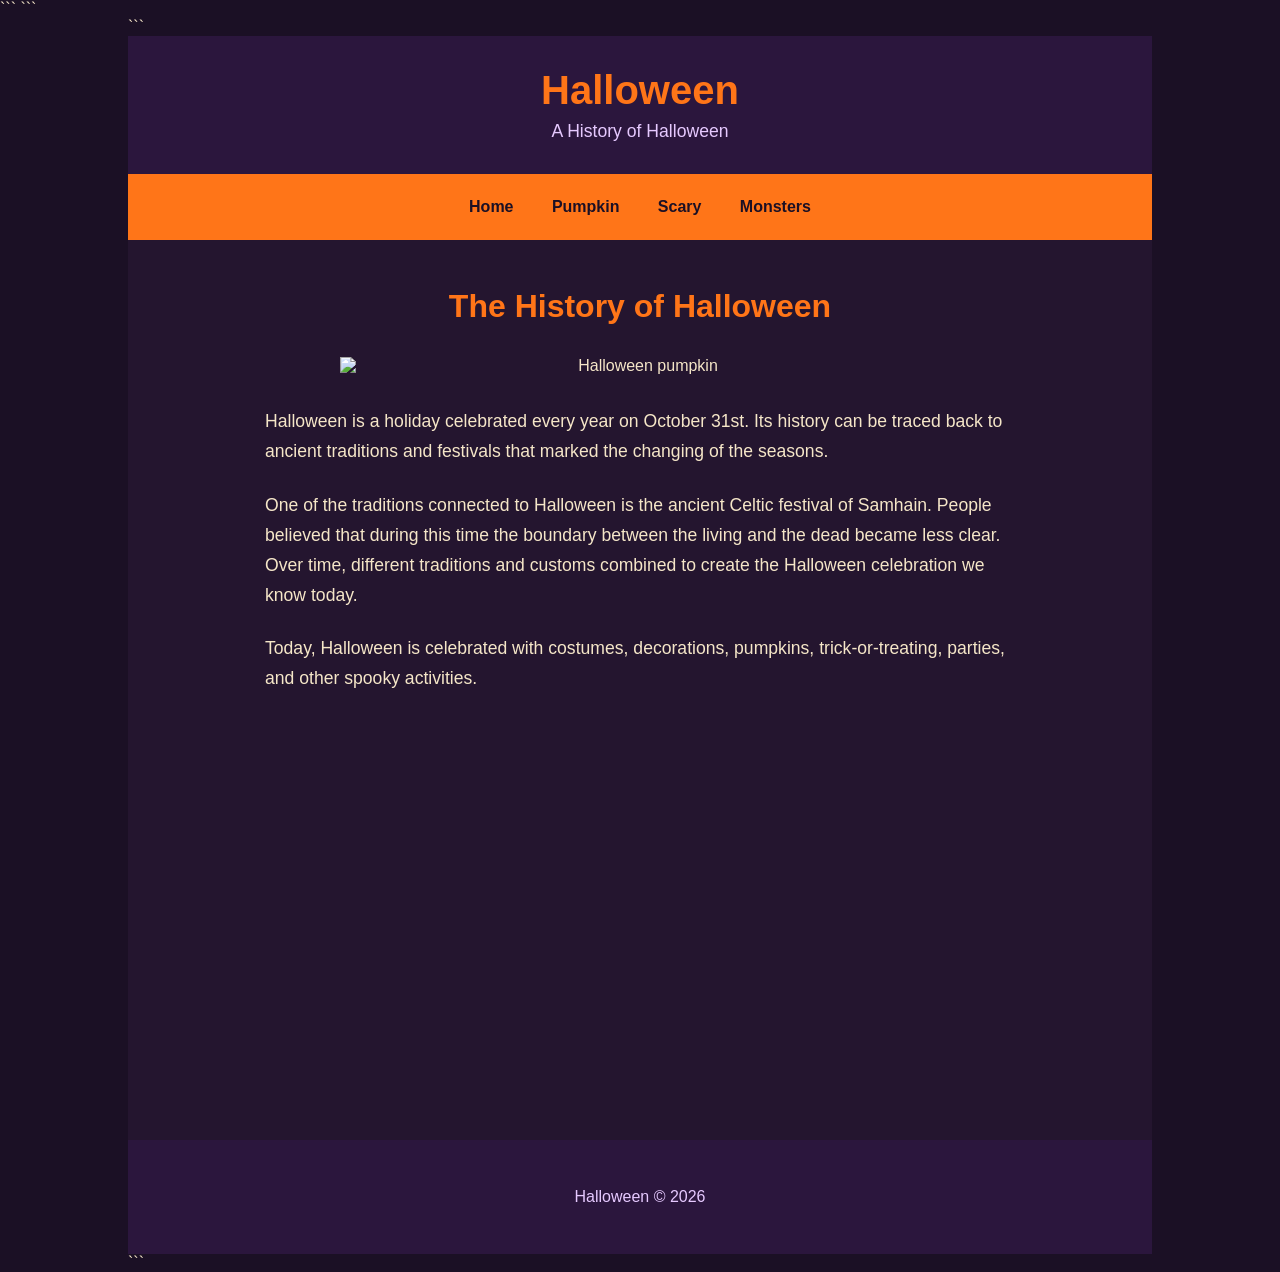
==== index.html @ b5227d29 "added in index.html" ====
<!DOCTYPE html>

<html lang="en">

<head>
    <meta charset="UTF-8">
    <meta name="viewport" content="width=device-width, initial-scale=1.0">
    <title>Halloween</title>

    ```
    <link rel="stylesheet" href="css/styles.css">
    ```

</head>

<body class="home-page">

<div class="page-container">

    ```
    <header>
        <h1>Halloween</h1>
        <p>A History of Halloween</p>
    </header>

    <nav>
        <ul>
            <li><a href="index.html">Home</a></li>
            <li><a href="pumpkin.html">Pumpkin</a></li>
            <li><a href="">Scary</a></li>
            <li><a href="">Monsters</a></li>
        </ul>
    </nav>

    <main>

        <section class="home-content">

            <h2>The History of Halloween</h2>

            <img src="images/pumpkin.jpeg" alt="Halloween pumpkin">

            <p>
                Halloween is a holiday celebrated every year on October 31st.
                Its history can be traced back to ancient traditions and festivals
                that marked the changing of the seasons.
            </p>

            <p>
                One of the traditions connected to Halloween is the ancient Celtic
                festival of Samhain. People believed that during this time the
                boundary between the living and the dead became less clear.
                Over time, different traditions and customs combined to create
                the Halloween celebration we know today.
            </p>

            <p>
                Today, Halloween is celebrated with costumes, decorations,
                pumpkins, trick-or-treating, parties, and other spooky activities.
            </p>

        </section>

    </main>

    <footer>
        <p>Halloween &copy; 2026</p>
    </footer>
    ```

</div>

</body>

</html>
---- css/styles.css ----
* {
    box-sizing: border-box;
}

html,
body {
    margin: 0;
    padding: 0;
}

body {
    font-family: Arial, Helvetica, sans-serif;
    min-width: 0;
}

.page-container {
    width: 80vw;
    margin: 0 auto;
}

header {
    text-align: center;
    padding: 2rem 1rem;
}

header h1 {
    margin: 0 0 0.5rem 0;
    font-size: 2.5rem;
}

header p {
    margin: 0;
    font-size: 1.1rem;
}

nav {
    padding: 0.8rem;
}

nav ul {
    list-style-type: none;
    margin: 0;
    padding: 0;

    display: flex;
    justify-content: center;
    align-items: center;

    flex-wrap: nowrap;

}

nav li {
    margin: 0;
}

nav a {
    display: block;
    padding: 0.7rem 1.2rem;

    text-decoration: none;
    white-space: nowrap;

    font-weight: bold;

}

/* =========================
HOME PAGE
========================= */

.home-page {
    background-color: #1b1025;
    color: #f5e6c8;
}

.home-page header {
    background-color: #2b163d;
}

.home-page header h1 {
    color: #ff7518;
}

.home-page header p {
    color: #e6c9ff;
}

.home-page nav {
    background-color: #ff7518;
}

.home-page nav a {
    color: #1b1025;
}

.home-page nav a:hover {
    background-color: #d95f00;
    color: white;
}

.home-page main {
    min-height: 100vh;
    background-color: #24152f;
    padding: 3rem 2rem;
}

.home-content {
    max-width: 900px;
    margin: 0 auto;
    text-align: center;
}

.home-content h2 {
    color: #ff7518;
    font-size: 2rem;
    margin-top: 0;
}

.home-content p {
    font-size: 1.1rem;
    line-height: 1.7;
    text-align: left;
    max-width: 750px;
    margin: 1.5rem auto;
}

.home-content img,
.pumpkin-content img {
    display: block;

    max-width: 100%;
    width: 600px;
    height: auto;

    margin: 2rem auto;

}

.pumpkin-page {
    background-color: #090909;
    color: #f3f3f3;

    font-family: "Courier New", Courier, monospace;

}

.pumpkin-page header {
    background-color: #160d05;
}

.pumpkin-page header h1 {
    color: #ff7518;
}

.pumpkin-page header p {
    color: #c9c9c9;
}

.pumpkin-page nav {
    background-color: #351a08;
}

.pumpkin-page nav a {
    color: #ff9d3d;
}

.pumpkin-page nav a:hover {
    background-color: #ff7518;
    color: #090909;
}

.pumpkin-page main {
    min-height: 100vh;
    background-color: #120c07;
    padding: 3rem 2rem;
}

.pumpkin-content {
    max-width: 900px;
    margin: 0 auto;
    text-align: center;
}

.pumpkin-content h2 {
    color: #ff7518;
    font-size: 2.3rem;
    margin-top: 0;
}

.pumpkin-content h3 {
    color: #ffa64d;
    font-size: 1.6rem;
}

.pumpkin-content p {
    font-size: 1.1rem;
    line-height: 1.8;
    text-align: left;
    max-width: 750px;
    margin: 1.5rem auto;
}

.pumpkin-content img {
    border: 5px solid #ff7518;
}

footer {
    text-align: center;
    padding: 2rem 1rem;
}

.home-page footer {
    background-color: #2b163d;
    color: #e6c9ff;
}

.pumpkin-page footer {
    background-color: #160d05;
    color: #c9c9c9;
}

@media screen and (max-width: 700px) {

    .page-container {
    width: 90vw;
}

    header {
        padding: 1.5rem 0.5rem;
    }

    header h1 {
        font-size: 2rem;
    }

    header p {
        font-size: 0.9rem;
    }

    nav {
        padding: 0.4rem;
    }

    nav ul {
        flex-wrap: nowrap;
    }

    nav a {
        padding: 0.6rem 0.5rem;
        font-size: 0.8rem;
    }

    main {
        padding: 2rem 1rem;
    }

    .home-content h2,
    .pumpkin-content h2 {
        font-size: 1.7rem;
    }

    .home-content p,
    .pumpkin-content p {
        font-size: 1rem;
    }

}
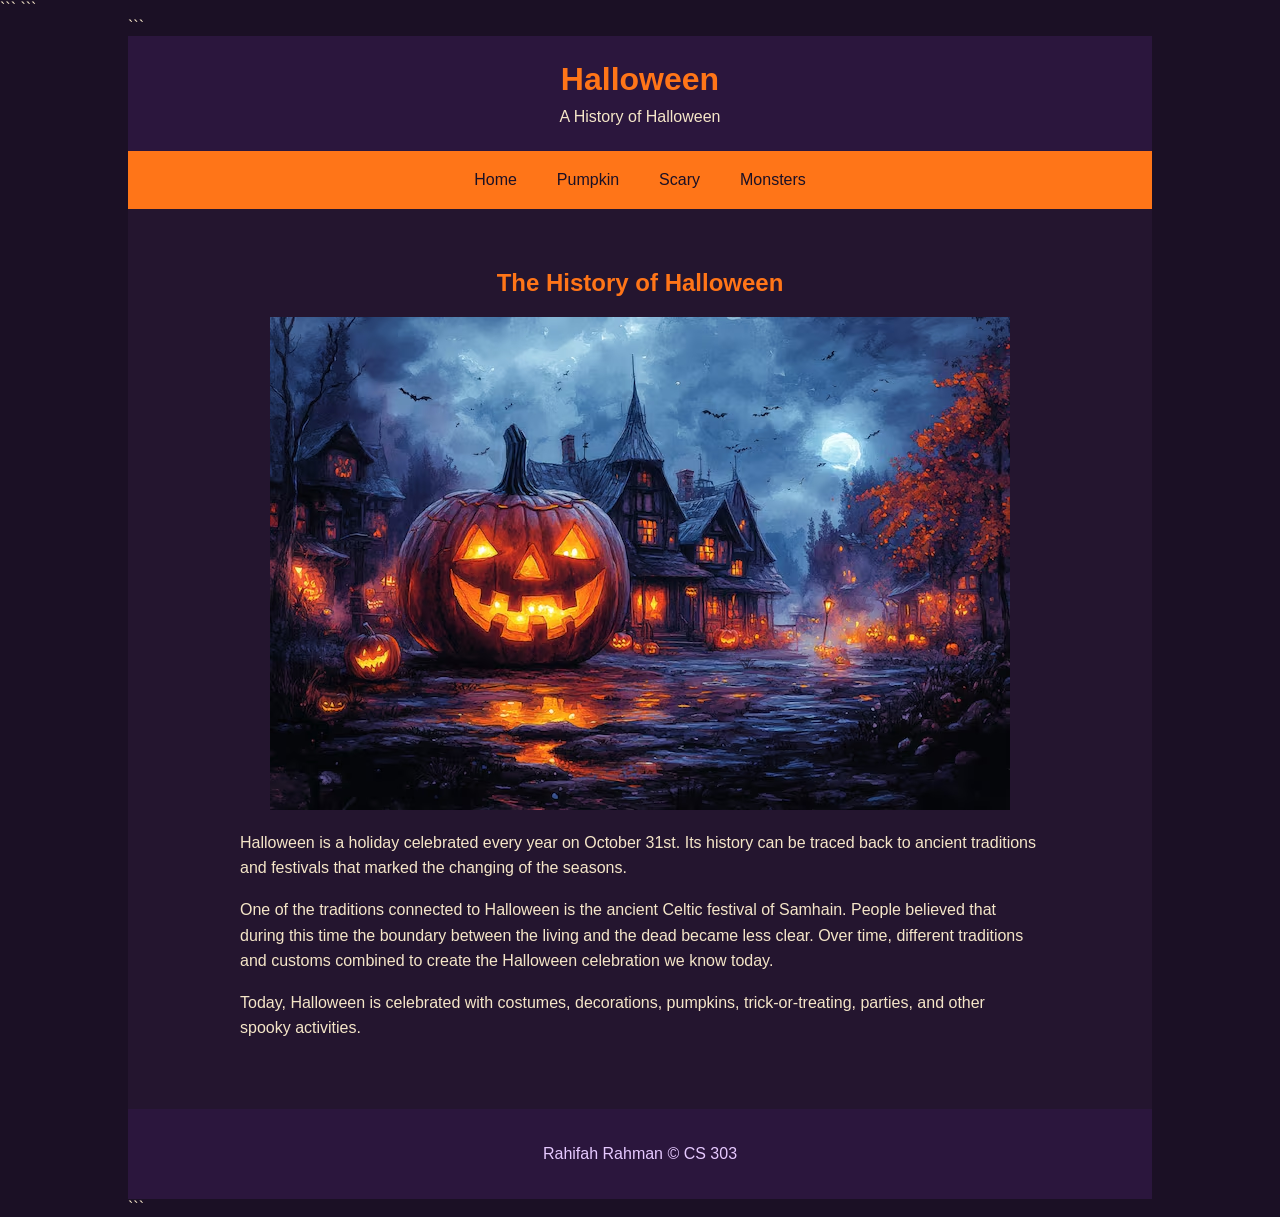
==== commit 8f00d59d: "Halloween disc 1 website" ====
--- a/index.html
+++ b/index.html
@@ -64,7 +64,7 @@
     </main>
 
     <footer>
-        <p>Halloween &copy; 2026</p>
+        <p>Rahifah Rahman &copy; CS 303</p>
     </footer>
     ```
 
--- a/css/styles.css
+++ b/css/styles.css
@@ -2,15 +2,9 @@
     box-sizing: border-box;
 }
 
-html,
 body {
     margin: 0;
-    padding: 0;
-}
-
-body {
     font-family: Arial, Helvetica, sans-serif;
-    min-width: 0;
 }
 
 .page-container {
@@ -19,33 +13,34 @@
 }
 
 header {
+    background-color: #2b163d;
+    color: #f5e6c8;
     text-align: center;
-    padding: 2rem 1rem;
+    padding: 25px;
 }
 
 header h1 {
-    margin: 0 0 0.5rem 0;
-    font-size: 2.5rem;
+    color: #ff7518;
+    margin: 0 0 10px 0;
 }
 
 header p {
     margin: 0;
-    font-size: 1.1rem;
 }
 
+
 nav {
-    padding: 0.8rem;
+    background-color: #ff7518;
+    padding: 10px;
 }
 
 nav ul {
     list-style-type: none;
+    padding: 0;
     margin: 0;
-    padding: 0;
 
     display: flex;
     justify-content: center;
-    align-items: center;
-
     flex-wrap: nowrap;
 
 }
@@ -56,168 +51,87 @@
 
 nav a {
     display: block;
-    padding: 0.7rem 1.2rem;
+    padding: 10px 20px;
 
+    color: #1b1025;
     text-decoration: none;
     white-space: nowrap;
 
-    font-weight: bold;
-
 }
 
-/* =========================
-HOME PAGE
-========================= */
+nav a:hover {
+    background-color: #d95f00;
+    color: white;
+}
 
 .home-page {
     background-color: #1b1025;
     color: #f5e6c8;
 }
 
-.home-page header {
-    background-color: #2b163d;
-}
-
-.home-page header h1 {
-    color: #ff7518;
-}
-
-.home-page header p {
-    color: #e6c9ff;
-}
-
-.home-page nav {
-    background-color: #ff7518;
-}
-
-.home-page nav a {
-    color: #1b1025;
-}
-
-.home-page nav a:hover {
-    background-color: #d95f00;
-    color: white;
-}
-
 .home-page main {
     min-height: 100vh;
     background-color: #24152f;
-    padding: 3rem 2rem;
+    padding: 40px 20px;
 }
 
 .home-content {
-    max-width: 900px;
+    max-width: 800px;
     margin: 0 auto;
     text-align: center;
 }
 
 .home-content h2 {
     color: #ff7518;
-    font-size: 2rem;
-    margin-top: 0;
 }
 
 .home-content p {
-    font-size: 1.1rem;
-    line-height: 1.7;
+    line-height: 1.6;
     text-align: left;
-    max-width: 750px;
-    margin: 1.5rem auto;
-}
-
-.home-content img,
-.pumpkin-content img {
-    display: block;
-
-    max-width: 100%;
-    width: 600px;
-    height: auto;
-
-    margin: 2rem auto;
-
 }
 
 .pumpkin-page {
-    background-color: #090909;
-    color: #f3f3f3;
-
-    font-family: "Courier New", Courier, monospace;
-
-}
-
-.pumpkin-page header {
-    background-color: #160d05;
-}
-
-.pumpkin-page header h1 {
-    color: #ff7518;
-}
-
-.pumpkin-page header p {
-    color: #c9c9c9;
-}
-
-.pumpkin-page nav {
-    background-color: #351a08;
-}
-
-.pumpkin-page nav a {
-    color: #ff9d3d;
-}
-
-.pumpkin-page nav a:hover {
-    background-color: #ff7518;
-    color: #090909;
+    background-color: #1b1025;
+    color: #f5e6c8;
 }
 
 .pumpkin-page main {
     min-height: 100vh;
-    background-color: #120c07;
-    padding: 3rem 2rem;
+    background-color: #321b3f;
+    padding: 40px 20px;
 }
 
 .pumpkin-content {
-    max-width: 900px;
+    max-width: 800px;
     margin: 0 auto;
     text-align: center;
 }
 
 .pumpkin-content h2 {
-    color: #ff7518;
-    font-size: 2.3rem;
-    margin-top: 0;
+    color: #ff9d3d;
+    font-family: "Courier New", Courier, monospace;
 }
 
 .pumpkin-content h3 {
-    color: #ffa64d;
-    font-size: 1.6rem;
+    color: #ff7518;
 }
 
 .pumpkin-content p {
-    font-size: 1.1rem;
-    line-height: 1.8;
+    line-height: 1.6;
     text-align: left;
-    max-width: 750px;
-    margin: 1.5rem auto;
 }
 
+.home-content img,
 .pumpkin-content img {
-    border: 5px solid #ff7518;
+    max-width: 100%;
+    height: auto;
 }
 
 footer {
-    text-align: center;
-    padding: 2rem 1rem;
-}
-
-.home-page footer {
     background-color: #2b163d;
     color: #e6c9ff;
-}
-
-.pumpkin-page footer {
-    background-color: #160d05;
-    color: #c9c9c9;
+    text-align: center;
+    padding: 20px;
 }
 
 @media screen and (max-width: 700px) {
@@ -227,42 +141,21 @@
 }
 
     header {
-        padding: 1.5rem 0.5rem;
-    }
-
-    header h1 {
-        font-size: 2rem;
-    }
-
-    header p {
-        font-size: 0.9rem;
-    }
-
-    nav {
-        padding: 0.4rem;
-    }
-
-    nav ul {
-        flex-wrap: nowrap;
+        padding: 20px 10px;
     }
 
     nav a {
-        padding: 0.6rem 0.5rem;
-        font-size: 0.8rem;
+        padding: 8px 10px;
+        font-size: 14px;
     }
 
     main {
-        padding: 2rem 1rem;
-    }
-
-    .home-content h2,
-    .pumpkin-content h2 {
-        font-size: 1.7rem;
+        padding: 25px 10px;
     }
 
     .home-content p,
     .pumpkin-content p {
-        font-size: 1rem;
+        font-size: 16px;
     }
 
 }
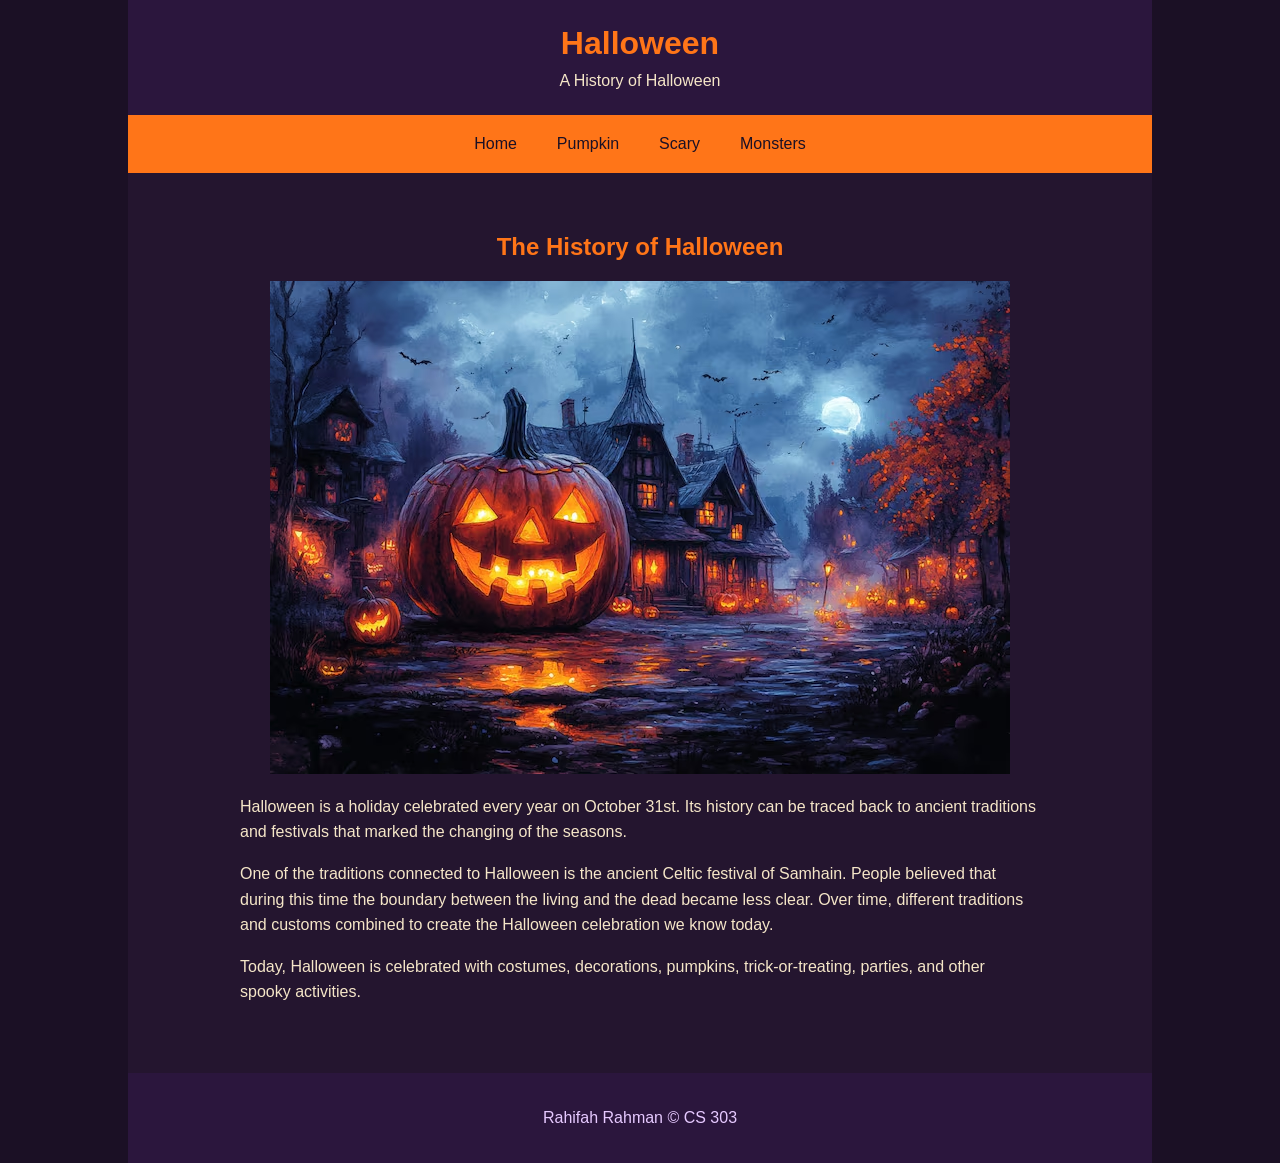
==== commit 17142312: "Fixed typo" ====
--- a/index.html
+++ b/index.html
@@ -7,9 +7,7 @@
     <meta name="viewport" content="width=device-width, initial-scale=1.0">
     <title>Halloween</title>
 
-    ```
-    <link rel="stylesheet" href="css/styles.css">
-    ```
+    <link rel="stylesheet" href="css/style.css">
 
 </head>
 
@@ -17,7 +15,6 @@
 
 <div class="page-container">
 
-    ```
     <header>
         <h1>Halloween</h1>
         <p>A History of Halloween</p>
@@ -66,7 +63,6 @@
     <footer>
         <p>Rahifah Rahman &copy; CS 303</p>
     </footer>
-    ```
 
 </div>
 
--- a/css/style.css
+++ b/css/style.css
@@ -0,0 +1,161 @@
+*{
+    box-sizing: border-box;
+}
+
+body {
+    margin: 0;
+    font-family: Arial, Helvetica, sans-serif;
+}
+
+.page-container {
+    width: 80vw;
+    margin: 0 auto;
+}
+
+header {
+    background-color: #2b163d;
+    color: #f5e6c8;
+    text-align: center;
+    padding: 25px;
+}
+
+header h1 {
+    color: #ff7518;
+    margin: 0 0 10px 0;
+}
+
+header p {
+    margin: 0;
+}
+
+nav {
+    background-color: #ff7518;
+    padding: 10px;
+}
+
+nav ul {
+    list-style-type: none;
+    padding: 0;
+    margin: 0;
+    display: flex;
+    justify-content: center;
+    flex-wrap: nowrap;
+}
+
+nav li {
+    margin: 0;
+}
+
+nav a {
+    display: block;
+    padding: 10px 20px;
+    color: #1b1025;
+    text-decoration: none;
+    white-space: nowrap;
+}
+
+nav a:hover {
+    background-color: #d95f00;
+    color: white;
+}
+
+.home-page {
+    background-color: #1b1025;
+    color: #f5e6c8;
+}
+
+.home-page main {
+    min-height: 100vh;
+    background-color: #24152f;
+    padding: 40px 20px;
+}
+
+.home-content {
+    max-width: 800px;
+    margin: 0 auto;
+    text-align: center;
+}
+
+.home-content h2 {
+    color: #ff7518;
+}
+
+.home-content p {
+    line-height: 1.6;
+    text-align: left;
+}
+
+.pumpkin-page {
+    background-color: #1b1025;
+    color: #f5e6c8;
+}
+
+.pumpkin-page main {
+    min-height: 100vh;
+    background-color: #321b3f;
+    padding: 40px 20px;
+}
+
+.pumpkin-content {
+    max-width: 800px;
+    margin: 0 auto;
+    text-align: center;
+}
+
+.pumpkin-content h2,
+.pumpkin-content h3 {
+    font-family: "Brush Script MT", cursive;
+}
+
+.pumpkin-content h2 {
+    color: #ff9d3d;
+    font-size: 32px;
+}
+
+.pumpkin-content h3 {
+    color: #ff7518;
+    font-size: 26px;
+}
+
+.pumpkin-content p {
+    line-height: 1.6;
+    text-align: left;
+}
+
+.home-content img,
+.pumpkin-content img {
+    max-width: 100%;
+    height: auto;
+}
+
+footer {
+    background-color: #2b163d;
+    color: #e6c9ff;
+    text-align: center;
+    padding: 20px;
+}
+
+@media screen and (max-width: 700px) {
+
+    .page-container {
+        width: 90vw;
+    }
+
+    header {
+        padding: 20px 10px;
+    }
+
+    nav a {
+        padding: 8px 10px;
+        font-size: 14px;
+    }
+
+    main {
+        padding: 25px 10px;
+    }
+
+    .home-content p,
+    .pumpkin-content p {
+        font-size: 16px;
+    }
+}
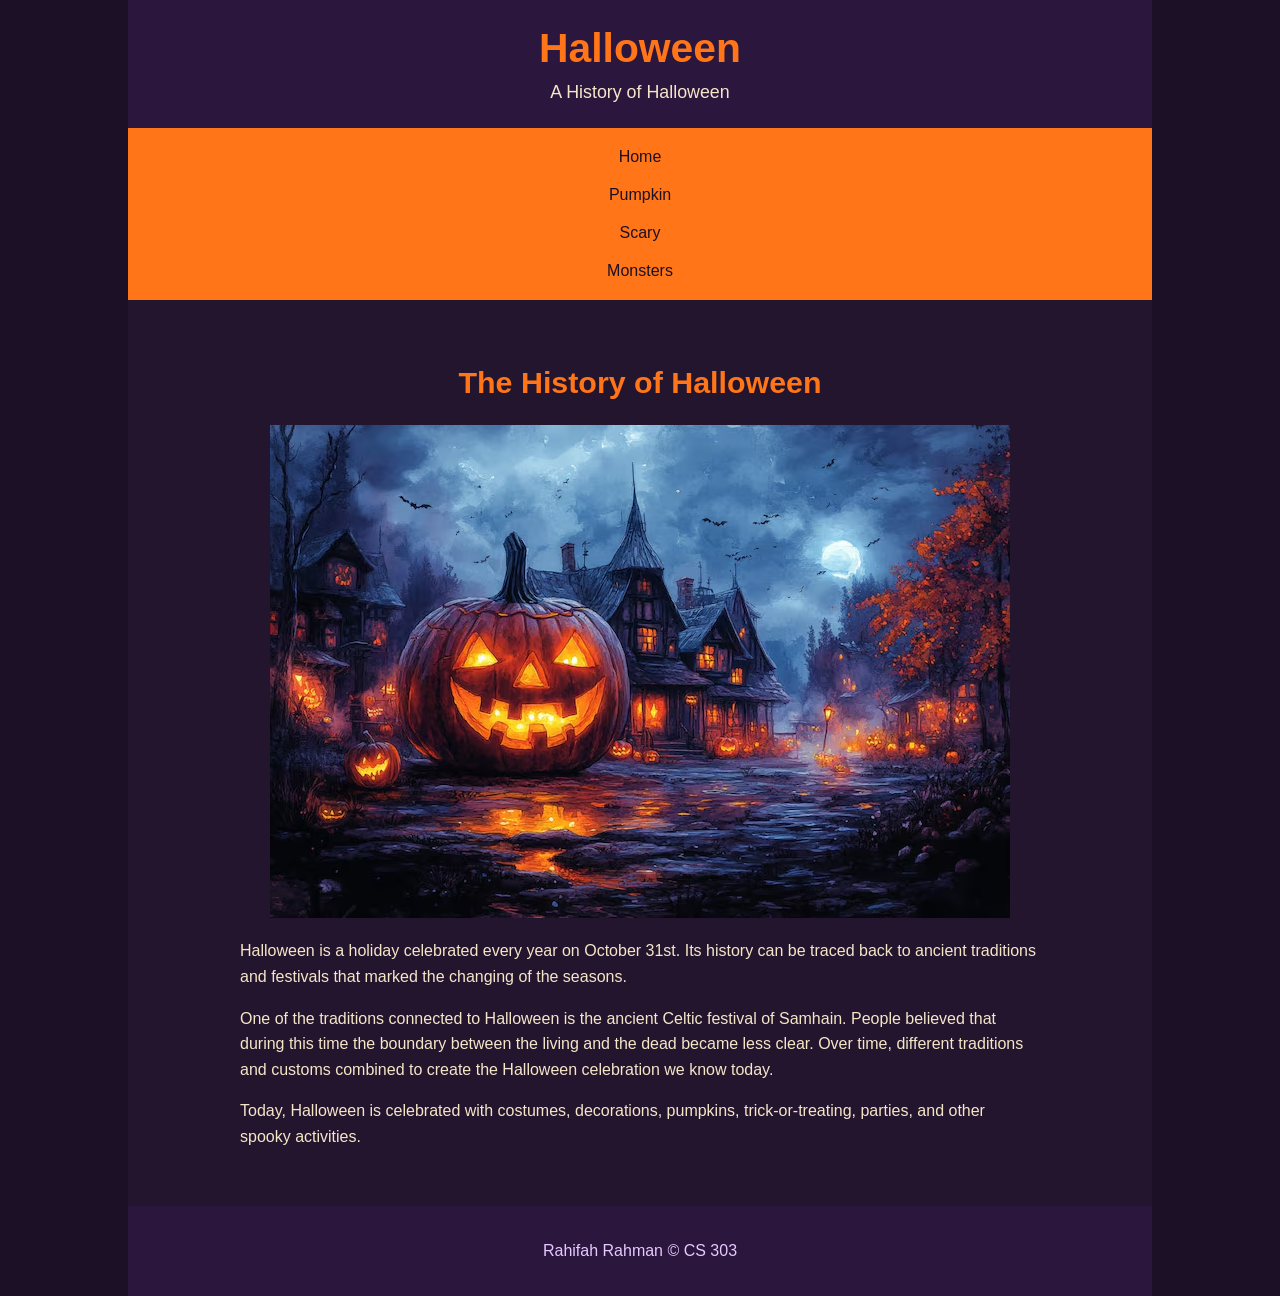
==== commit 4dc7fc33: "Lab 2 (added images, scary page, and js scripting)" ====
--- a/index.html
+++ b/index.html
@@ -24,7 +24,7 @@
         <ul>
             <li><a href="index.html">Home</a></li>
             <li><a href="pumpkin.html">Pumpkin</a></li>
-            <li><a href="">Scary</a></li>
+            <li><a href="scary.html">Scary</a></li>
             <li><a href="">Monsters</a></li>
         </ul>
     </nav>
--- a/css/style.css
+++ b/css/style.css
@@ -1,4 +1,4 @@
-*{
+* {
     box-sizing: border-box;
 }
 
@@ -9,6 +9,7 @@
 
 .page-container {
     width: 80vw;
+    max-width: 1200px;
     margin: 0 auto;
 }
 
@@ -22,10 +23,12 @@
 header h1 {
     color: #ff7518;
     margin: 0 0 10px 0;
+    font-size: calc(28px + 1vw);
 }
 
 header p {
     margin: 0;
+    font-size: calc(14px + 0.3vw);
 }
 
 nav {
@@ -39,7 +42,8 @@
     margin: 0;
     display: flex;
     justify-content: center;
-    flex-wrap: nowrap;
+    align-items: stretch;
+    flex-direction: column;
 }
 
 nav li {
@@ -52,6 +56,7 @@
     color: #1b1025;
     text-decoration: none;
     white-space: nowrap;
+    text-align: center;
 }
 
 nav a:hover {
@@ -78,6 +83,7 @@
 
 .home-content h2 {
     color: #ff7518;
+    font-size: calc(24px + 0.5vw);
 }
 
 .home-content p {
@@ -109,12 +115,12 @@
 
 .pumpkin-content h2 {
     color: #ff9d3d;
-    font-size: 32px;
+    font-size: calc(26px + 0.5vw);
 }
 
 .pumpkin-content h3 {
     color: #ff7518;
-    font-size: 26px;
+    font-size: calc(22px + 0.4vw);
 }
 
 .pumpkin-content p {
@@ -123,9 +129,75 @@
 }
 
 .home-content img,
-.pumpkin-content img {
+.pumpkin-content img,
+.scary-content img {
     max-width: 100%;
     height: auto;
+}
+
+.scary-page {
+    background-color: #1b1025;
+    color: #f5e6c8;
+}
+
+.scary-page main {
+    min-height: 100vh;
+    background-color: #24152f;
+    padding: 40px 20px;
+}
+
+.scary-content {
+    max-width: 900px;
+    margin: 0 auto;
+    text-align: center;
+}
+
+.scary-content h2 {
+    color: #ff7518;
+    font-family: "Brush Script MT", cursive;
+    font-size: calc(28px + 0.6vw);
+}
+
+.scary-content p {
+    line-height: 1.6;
+}
+
+#cute-content img {
+    max-width: 500px;
+    width: 100%;
+}
+
+#scary-content {
+    display: none;
+}
+
+.monster-gallery {
+    display: flex;
+    justify-content: center;
+    gap: 20px;
+    flex-wrap: wrap;
+}
+
+.monster-gallery img {
+    width: 30%;
+    max-width: 250px;
+}
+
+#scary-button {
+    margin-top: 25px;
+    padding: 15px 25px;
+    background-color: #1b1025;
+    color: #ff7518;
+    border: 2px solid #ff7518;
+    border-radius: 8px;
+    font-size: calc(15px + 0.2vw);
+    font-weight: bold;
+    cursor: pointer;
+}
+
+#scary-button:hover {
+    background-color: #ff7518;
+    color: #1b1025;
 }
 
 footer {
@@ -135,18 +207,43 @@
     padding: 20px;
 }
 
+@media screen and (max-width: 1000px) {
+
+    .page-container {
+    width: 90vw;
+    }
+
+    nav ul {
+        flex-direction: row;
+        flex-wrap: nowrap;
+    }
+
+    nav a {
+        padding: 10px 15px;
+        font-size: calc(12px + 0.2vw);
+    }
+
+    .monster-gallery img {
+        width: 30%;
+    }
+}
+
 @media screen and (max-width: 700px) {
 
     .page-container {
-        width: 90vw;
+    width: 95vw;
     }
 
     header {
         padding: 20px 10px;
     }
 
+    nav {
+        padding: 5px;
+    }
+
     nav a {
-        padding: 8px 10px;
+        padding: 8px 5px;
         font-size: 14px;
     }
 
@@ -155,7 +252,18 @@
     }
 
     .home-content p,
-    .pumpkin-content p {
+    .pumpkin-content p,
+    .scary-content p {
         font-size: 16px;
     }
+
+    .monster-gallery {
+        flex-direction: column;
+        align-items: center;
+    }
+
+    .monster-gallery img {
+        width: 90%;
+        max-width: 350px;
+    }
 }
